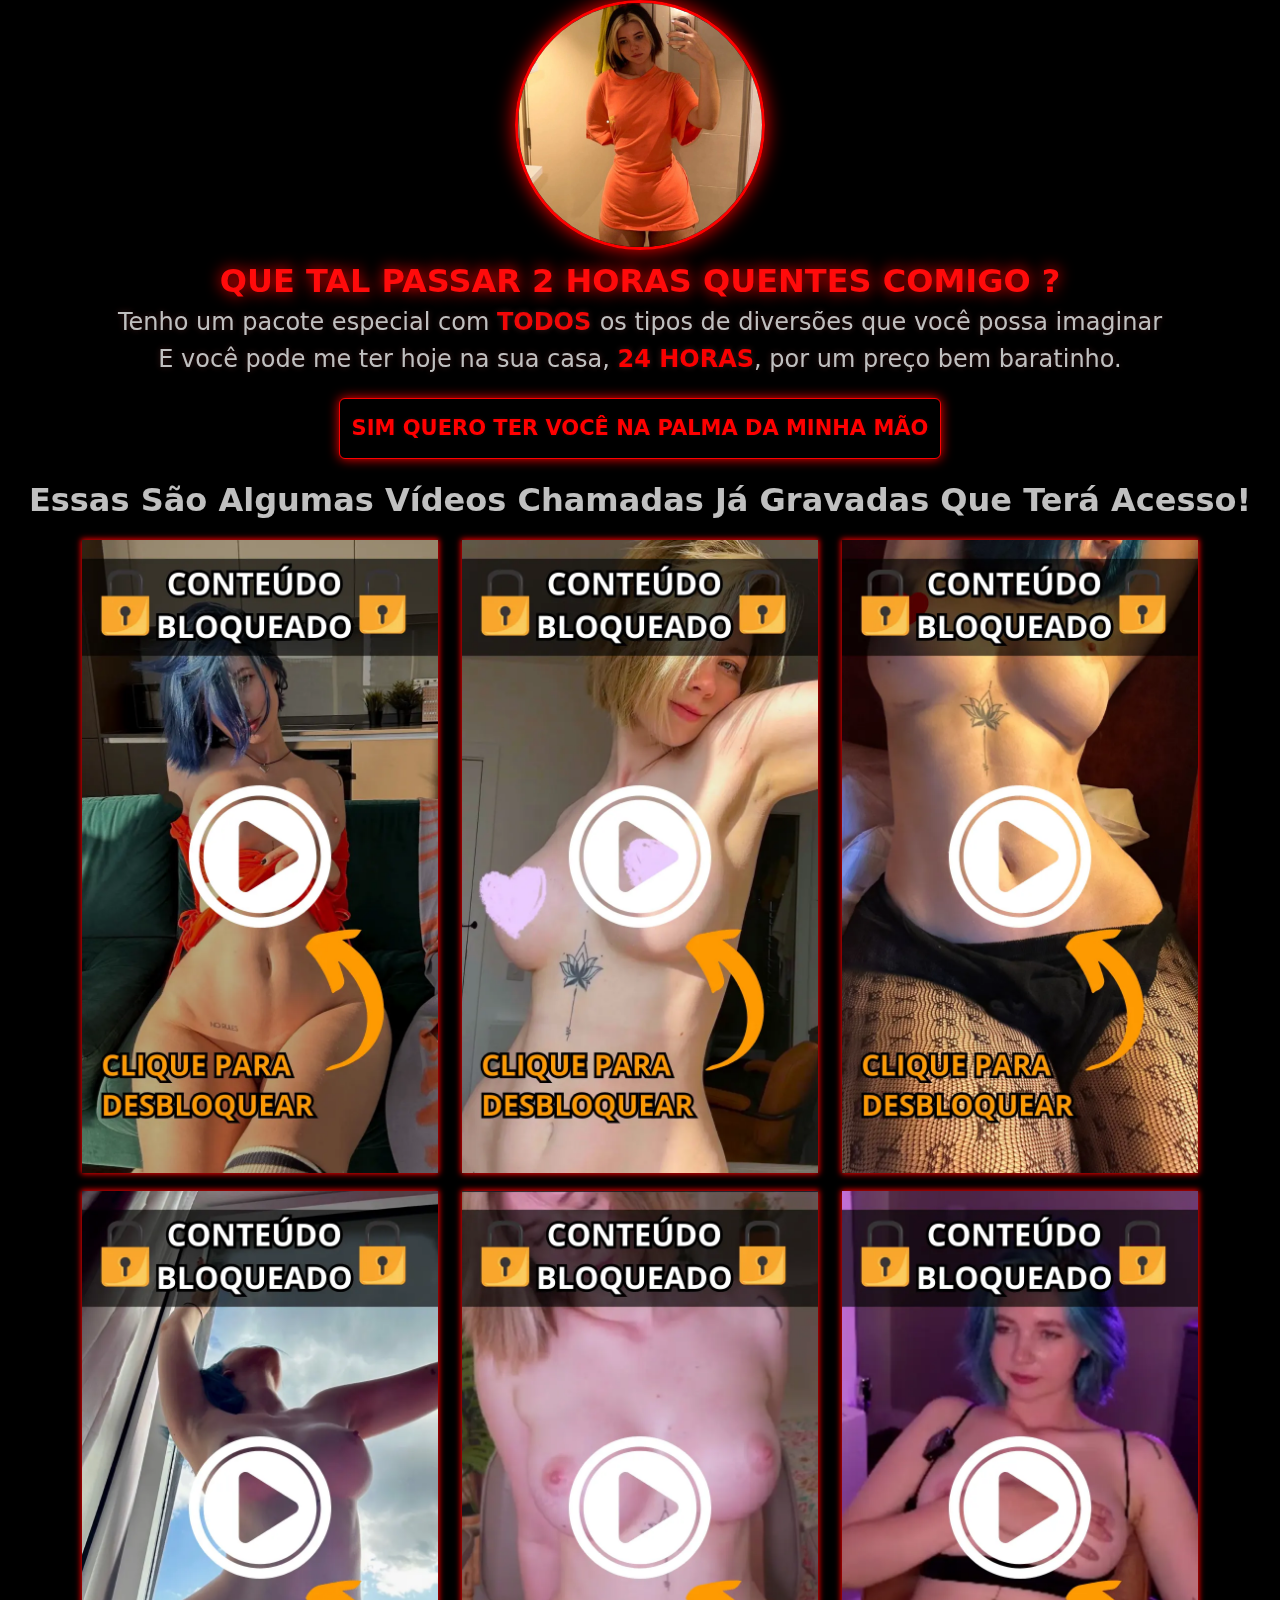
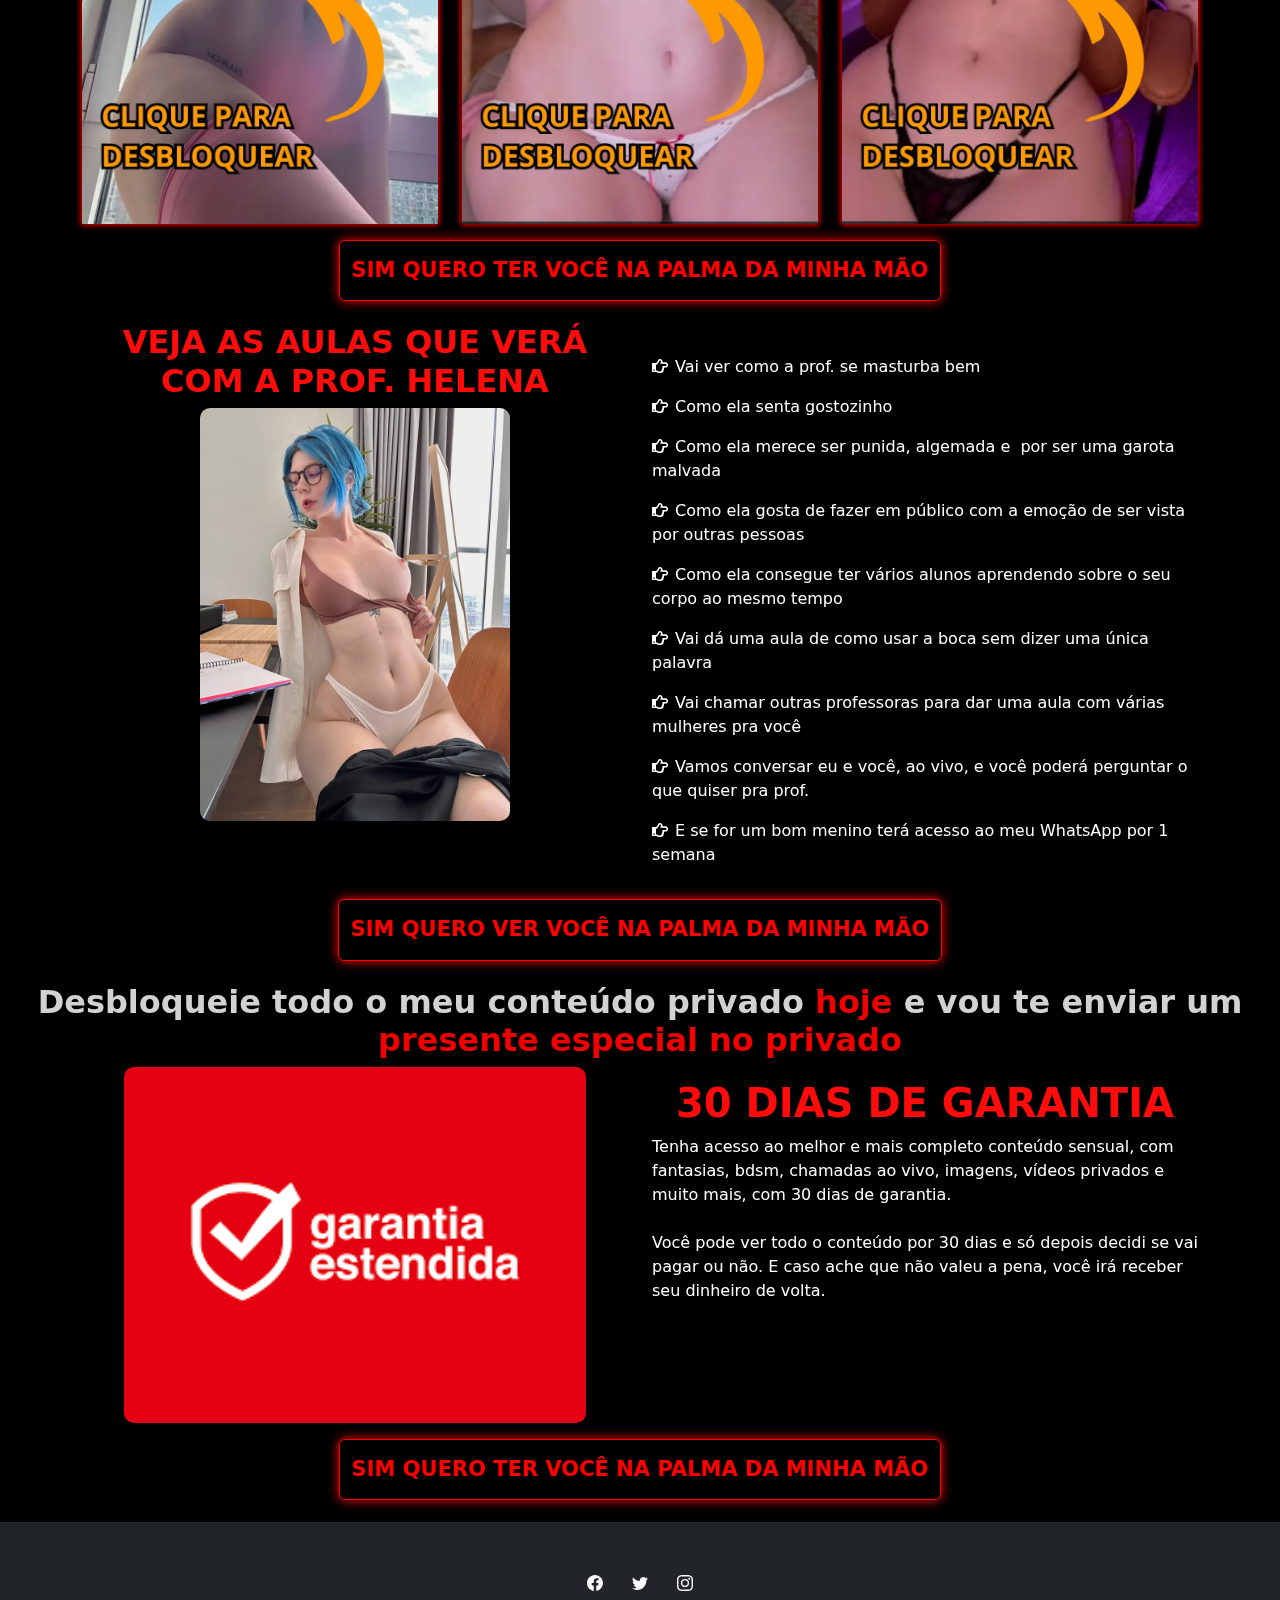
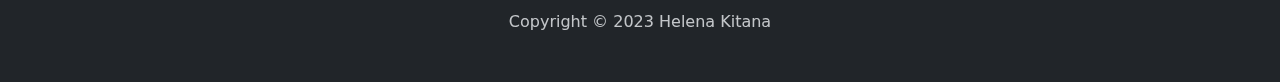
==== helena/landing.html @ e8b12b77 "Add files via upload" ====
<!DOCTYPE html>
<html data-bs-theme="light" lang="en">

<head>
    <meta charset="utf-8">
    <meta name="viewport" content="width=device-width, initial-scale=1.0, shrink-to-fit=no">
    <title>Helena Kitana</title>
    <link rel="stylesheet" href="assets/bootstrap/css/bootstrap.min.css">
    <link rel="stylesheet" href="assets/fonts/fontawesome-all.min.css">
    <link rel="stylesheet" href="assets/css/styles.min.css">
</head>

<body style="background: rgb(0,0,0);color: rgb(255,0,0);backdrop-filter: brightness(100%);filter: brightness(100%);">
    <div style="text-align: center;"><img class="img-fluid" src="assets/img/Design%20sem%20nome%20(4).webp" width="250" style="border-radius: 268px;border-style: solid;box-shadow: 0px 0px 20px;"></div>
    <div style="text-align: center;margin-top: 12px;">
        <h2 style="text-shadow: 0px 0px 15px rgb(255,0,0);margin-right: 9px;margin-left: 9px;color: rgb(255,11,11);font-weight: bold;">QUE TAL PASSAR 2 HORAS QUENTES COMIGO ?</h2>
        <h4 style="text-shadow: 0px 0px 6px rgb(61,25,25);margin-right: 9px;margin-left: 9px;color: #C0C0C0;">Tenho um pacote especial com <strong><span style="color: rgb(241, 7, 7);">TODOS</span> </strong>os tipos de diversões que você possa imaginar</h4>
        <h4 style="text-shadow: 0px 0px 6px rgb(61,25,25);margin-right: 9px;margin-left: 9px;color: #C0C0C0;">E você pode me ter hoje na sua casa, <strong><span style="color: rgb(249, 0, 0);">24 HORAS</span></strong>, por um preço bem baratinho.</h4><a class="btn btn-primary pulse animated infinite" role="button" style="background: rgb(0,0,0);color: rgb(255,0,0);font-weight: bold;margin-right: 6px;margin-left: 6px;padding-top: 14px;padding-bottom: 14px;font-size: 21px;border-style: solid;border-color: rgb(255,0,0);box-shadow: 0px 0px 12px;text-shadow: 0px 0px 4px rgb(33,6,6);margin-top: 16px;margin-bottom: 22px;" href="https://checkout.mycheckout.com.br/checkout/64fa0909037b05004836788b">SIM QUERO TER VOCÊ NA PALMA DA MINHA MÃO</a>
    </div>
    <div style="text-align: center;margin-top: 0px;margin-bottom: 10px;">
        <h2 style="margin-right: 9px;margin-left: 9px;color: #C0C0C0;font-weight: bold;">Essas São Algumas Vídeos Chamadas Já Gravadas Que Terá Acesso!</h2>
    </div>
    <div class="container" style="margin-top: 12px;">
        <div class="row">
            <div class="col-md-4" style="text-align: center;"><img class="img-fluid" src="assets/img/1.webp" style="box-shadow: 0px 0px 6px 1px;margin-top: 8px;"></div>
            <div class="col-md-4" style="text-align: center;"><img class="img-fluid" src="assets/img/2.webp" style="box-shadow: 0px 0px 6px 1px;margin-top: 8px;"></div>
            <div class="col-md-4" style="text-align: center;"><img class="img-fluid" src="assets/img/3.webp" style="box-shadow: 0px 0px 6px 1px;margin-top: 8px;"></div>
        </div>
    </div>
    <div class="container" style="margin-top: 10px;">
        <div class="row">
            <div class="col-md-4" style="text-align: center;"><img class="img-fluid" src="assets/img/4.webp" style="box-shadow: 0px 0px 6px 1px;margin-top: 8px;"></div>
            <div class="col-md-4" style="text-align: center;"><img class="img-fluid" src="assets/img/5.webp" style="box-shadow: 0px 0px 6px 1px;margin-top: 8px;"></div>
            <div class="col-md-4" style="text-align: center;"><img class="img-fluid" src="assets/img/6.webp" style="box-shadow: 0px 0px 6px 1px;margin-top: 8px;"></div>
        </div>
    </div>
    <div style="text-align: center;"><a class="btn btn-primary pulse animated infinite" role="button" style="background: rgb(0,0,0);color: rgb(255,0,0);font-weight: bold;margin-right: 6px;margin-left: 6px;padding-top: 14px;padding-bottom: 14px;font-size: 21px;border-style: solid;border-color: rgb(255,0,0);box-shadow: 0px 0px 12px;text-shadow: 0px 0px 4px rgb(33,6,6);margin-top: 16px;margin-bottom: 22px;" href="https://checkout.mycheckout.com.br/checkout/64fa0909037b05004836788b">SIM QUERO TER VOCÊ NA PALMA DA MINHA MÃO</a></div>
    <div class="container">
        <div class="row">
            <div class="col-md-6" style="text-align: center;">
                <h2 style="color: rgb(255,11,11);text-align: center;font-weight: bold;">VEJA AS AULAS QUE VERÁ COM A PROF. HELENA</h2><img class="img-fluid" src="assets/img/vixenp_-1682531489953591301-20230721_202221-img1.webp" width="310" height="413" style="border-radius: 10px;">
            </div>
            <div class="col-md-6">
                <p style="color: rgb(255,255,255);padding-top: 32px;"><i class="far fa-hand-point-right" style="margin-right: 7px;"></i>Vai ver como a prof. se masturba bem</p>
                <p style="color: rgb(255,255,255);"><i class="far fa-hand-point-right" style="margin-right: 7px;"></i>Como ela senta gostozinho</p>
                <p style="color: rgb(255,255,255);"><i class="far fa-hand-point-right" style="margin-right: 7px;"></i>Como ela merece ser punida, algemada e&nbsp; por ser uma garota malvada</p>
                <p style="color: rgb(255,255,255);"><i class="far fa-hand-point-right" style="margin-right: 7px;"></i>Como ela gosta de fazer em público com a emoção de ser vista por outras pessoas</p>
                <p style="color: rgb(255,255,255);"><i class="far fa-hand-point-right" style="margin-right: 7px;"></i>Como ela consegue ter vários alunos aprendendo sobre o seu corpo ao mesmo tempo</p>
                <p style="color: rgb(255,255,255);"><i class="far fa-hand-point-right" style="margin-right: 7px;"></i>Vai dá uma aula de como usar a boca sem dizer uma única palavra</p>
                <p style="color: rgb(255,255,255);"><i class="far fa-hand-point-right" style="margin-right: 7px;"></i>Vai chamar outras professoras para dar uma aula com várias mulheres pra você</p>
                <p style="color: rgb(255,255,255);"><i class="far fa-hand-point-right" style="margin-right: 7px;"></i>Vamos conversar eu e você, ao vivo, e você poderá perguntar o que quiser pra prof.</p>
                <p style="color: rgb(255,255,255);"><i class="far fa-hand-point-right" style="margin-right: 7px;"></i>E se for um bom menino terá acesso ao meu WhatsApp por 1 semana</p>
            </div>
        </div>
    </div>
    <div style="text-align: center;"><a class="btn btn-primary pulse animated infinite" role="button" style="background: rgb(0,0,0);color: rgb(255,0,0);font-weight: bold;margin-right: 6px;margin-left: 6px;padding-top: 14px;padding-bottom: 14px;font-size: 21px;border-style: solid;border-color: rgb(255,0,0);box-shadow: 0px 0px 12px;text-shadow: 0px 0px 4px rgb(33,6,6);margin-top: 16px;margin-bottom: 22px;" href="https://checkout.mycheckout.com.br/checkout/64fa0909037b05004836788b">SIM QUERO VER VOCÊ NA PALMA DA MINHA MÃO</a>
        <h2 style="color: rgb(210,210,210);text-align: center;font-weight: bold;margin-right: 5px;margin-left: 5px;">Desbloqueie todo o meu conteúdo privado <span style="color: rgb(241, 0, 0);">hoje</span> e vou te enviar um <span style="color: rgb(242, 0, 0);">presente especial no privado</span></h2>
    </div>
    <div class="container">
        <div class="row">
            <div class="col-md-6" style="text-align: center;"><img class="img-fluid" src="assets/img/images.png" width="462" height="356" style="border-radius: 10px;"></div>
            <div class="col-md-6">
                <h1 style="color: rgb(255,11,11);text-align: center;font-weight: bold;margin-top: 12px;">30 DIAS DE GARANTIA</h1>
                <p style="color: rgb(255,255,255);">Tenha acesso ao melhor e mais completo conteúdo sensual, com fantasias, bdsm, chamadas ao vivo, imagens, vídeos privados e muito mais, com 30 dias de garantia.<br><br>Você pode ver todo o conteúdo por 30 dias e só depois decidi se vai pagar ou não. E caso ache que não valeu a pena, você irá receber seu dinheiro de volta.</p>
            </div>
        </div>
    </div>
    <div style="text-align: center;"><a class="btn btn-primary pulse animated infinite" role="button" style="background: rgb(0,0,0);color: rgb(255,0,0);font-weight: bold;margin-right: 6px;margin-left: 6px;padding-top: 14px;padding-bottom: 14px;font-size: 21px;border-style: solid;border-color: rgb(255,0,0);box-shadow: 0px 0px 12px;text-shadow: 0px 0px 4px rgb(33,6,6);margin-top: 16px;margin-bottom: 22px;" href="https://checkout.mycheckout.com.br/checkout/64fa0909037b05004836788b">SIM QUERO TER VOCÊ NA PALMA DA MINHA MÃO</a></div>
    <footer class="text-center bg-dark">
        <div class="container text-white py-4 py-lg-5">
            <ul class="list-inline">
                <li class="list-inline-item me-4"><svg xmlns="http://www.w3.org/2000/svg" width="1em" height="1em" fill="currentColor" viewBox="0 0 16 16" class="bi bi-facebook text-light">
                        <path d="M16 8.049c0-4.446-3.582-8.05-8-8.05C3.58 0-.002 3.603-.002 8.05c0 4.017 2.926 7.347 6.75 7.951v-5.625h-2.03V8.05H6.75V6.275c0-2.017 1.195-3.131 3.022-3.131.876 0 1.791.157 1.791.157v1.98h-1.009c-.993 0-1.303.621-1.303 1.258v1.51h2.218l-.354 2.326H9.25V16c3.824-.604 6.75-3.934 6.75-7.951z"></path>
                    </svg></li>
                <li class="list-inline-item me-4"><svg xmlns="http://www.w3.org/2000/svg" width="1em" height="1em" fill="currentColor" viewBox="0 0 16 16" class="bi bi-twitter text-light">
                        <path d="M5.026 15c6.038 0 9.341-5.003 9.341-9.334 0-.14 0-.282-.006-.422A6.685 6.685 0 0 0 16 3.542a6.658 6.658 0 0 1-1.889.518 3.301 3.301 0 0 0 1.447-1.817 6.533 6.533 0 0 1-2.087.793A3.286 3.286 0 0 0 7.875 6.03a9.325 9.325 0 0 1-6.767-3.429 3.289 3.289 0 0 0 1.018 4.382A3.323 3.323 0 0 1 .64 6.575v.045a3.288 3.288 0 0 0 2.632 3.218 3.203 3.203 0 0 1-.865.115 3.23 3.23 0 0 1-.614-.057 3.283 3.283 0 0 0 3.067 2.277A6.588 6.588 0 0 1 .78 13.58a6.32 6.32 0 0 1-.78-.045A9.344 9.344 0 0 0 5.026 15z"></path>
                    </svg></li>
                <li class="list-inline-item"><svg xmlns="http://www.w3.org/2000/svg" width="1em" height="1em" fill="currentColor" viewBox="0 0 16 16" class="bi bi-instagram text-light">
                        <path d="M8 0C5.829 0 5.556.01 4.703.048 3.85.088 3.269.222 2.76.42a3.917 3.917 0 0 0-1.417.923A3.927 3.927 0 0 0 .42 2.76C.222 3.268.087 3.85.048 4.7.01 5.555 0 5.827 0 8.001c0 2.172.01 2.444.048 3.297.04.852.174 1.433.372 1.942.205.526.478.972.923 1.417.444.445.89.719 1.416.923.51.198 1.09.333 1.942.372C5.555 15.99 5.827 16 8 16s2.444-.01 3.298-.048c.851-.04 1.434-.174 1.943-.372a3.916 3.916 0 0 0 1.416-.923c.445-.445.718-.891.923-1.417.197-.509.332-1.09.372-1.942C15.99 10.445 16 10.173 16 8s-.01-2.445-.048-3.299c-.04-.851-.175-1.433-.372-1.941a3.926 3.926 0 0 0-.923-1.417A3.911 3.911 0 0 0 13.24.42c-.51-.198-1.092-.333-1.943-.372C10.443.01 10.172 0 7.998 0h.003zm-.717 1.442h.718c2.136 0 2.389.007 3.232.046.78.035 1.204.166 1.486.275.373.145.64.319.92.599.28.28.453.546.598.92.11.281.24.705.275 1.485.039.843.047 1.096.047 3.231s-.008 2.389-.047 3.232c-.035.78-.166 1.203-.275 1.485a2.47 2.47 0 0 1-.599.919c-.28.28-.546.453-.92.598-.28.11-.704.24-1.485.276-.843.038-1.096.047-3.232.047s-2.39-.009-3.233-.047c-.78-.036-1.203-.166-1.485-.276a2.478 2.478 0 0 1-.92-.598 2.48 2.48 0 0 1-.6-.92c-.109-.281-.24-.705-.275-1.485-.038-.843-.046-1.096-.046-3.233 0-2.136.008-2.388.046-3.231.036-.78.166-1.204.276-1.486.145-.373.319-.64.599-.92.28-.28.546-.453.92-.598.282-.11.705-.24 1.485-.276.738-.034 1.024-.044 2.515-.045v.002zm4.988 1.328a.96.96 0 1 0 0 1.92.96.96 0 0 0 0-1.92zm-4.27 1.122a4.109 4.109 0 1 0 0 8.217 4.109 4.109 0 0 0 0-8.217zm0 1.441a2.667 2.667 0 1 1 0 5.334 2.667 2.667 0 0 1 0-5.334z"></path>
                    </svg></li>
            </ul>
            <p class="text-muted mb-0"><span style="color: rgba(249, 252, 255, 0.75);">Copyright © 2023 Helena Kitana</span></p>
        </div>
    </footer>
    <script src="assets/bootstrap/js/bootstrap.min.js"></script>
    <script src="assets/js/script.min.js"></script>
</body>

</html>
---- helena/assets/css/styles.min.css ----
.animated{-webkit-animation-duration:1s;animation-duration:1s;-webkit-animation-fill-mode:both;animation-fill-mode:both}.animated.infinite{-webkit-animation-iteration-count:infinite;animation-iteration-count:infinite}.animated.hinge{-webkit-animation-duration:2s;animation-duration:2s}.animated.bounceIn,.animated.bounceOut,.animated.flipOutX,.animated.flipOutY{-webkit-animation-duration:.75s;animation-duration:.75s}@keyframes bounce{0%,20%,53%,80%,to{-webkit-animation-timing-function:cubic-bezier(.215,.61,.355,1);animation-timing-function:cubic-bezier(.215,.61,.355,1);-webkit-transform:translateZ(0);transform:translateZ(0)}40%,43%{-webkit-transform:translate3d(0,-30px,0);transform:translate3d(0,-30px,0)}40%,43%,70%{-webkit-animation-timing-function:cubic-bezier(.755,.05,.855,.06);animation-timing-function:cubic-bezier(.755,.05,.855,.06)}70%{-webkit-transform:translate3d(0,-15px,0);transform:translate3d(0,-15px,0)}90%{-webkit-transform:translate3d(0,-4px,0);transform:translate3d(0,-4px,0)}}.bounce{-webkit-animation-name:bounce;animation-name:bounce;-webkit-transform-origin:center bottom;transform-origin:center bottom}@keyframes flash{0%,50%,to{opacity:1}25%,75%{opacity:0}}.flash{-webkit-animation-name:flash;animation-name:flash}@keyframes pulse{0%,to{-webkit-transform:scaleX(1);transform:scaleX(1)}50%{-webkit-transform:scale3d(1.05,1.05,1.05);transform:scale3d(1.05,1.05,1.05)}}.pulse{-webkit-animation-name:pulse;animation-name:pulse}@keyframes rubberBand{0%,to{-webkit-transform:scaleX(1);transform:scaleX(1)}30%{-webkit-transform:scale3d(1.25,.75,1);transform:scale3d(1.25,.75,1)}40%{-webkit-transform:scale3d(.75,1.25,1);transform:scale3d(.75,1.25,1)}50%{-webkit-transform:scale3d(1.15,.85,1);transform:scale3d(1.15,.85,1)}65%{-webkit-transform:scale3d(.95,1.05,1);transform:scale3d(.95,1.05,1)}75%{-webkit-transform:scale3d(1.05,.95,1);transform:scale3d(1.05,.95,1)}}.rubberBand{-webkit-animation-name:rubberBand;animation-name:rubberBand}@keyframes shake{0%,to{-webkit-transform:translateZ(0);transform:translateZ(0)}10%,30%,50%,70%,90%{-webkit-transform:translate3d(-10px,0,0);transform:translate3d(-10px,0,0)}20%,40%,60%,80%{-webkit-transform:translate3d(10px,0,0);transform:translate3d(10px,0,0)}}.shake{-webkit-animation-name:shake;animation-name:shake}@keyframes headShake{0%,50%{-webkit-transform:translateX(0);transform:translateX(0)}6.5%{-webkit-transform:translateX(-6px) rotateY(-9deg);transform:translateX(-6px) rotateY(-9deg)}18.5%{-webkit-transform:translateX(5px) rotateY(7deg);transform:translateX(5px) rotateY(7deg)}31.5%{-webkit-transform:translateX(-3px) rotateY(-5deg);transform:translateX(-3px) rotateY(-5deg)}43.5%{-webkit-transform:translateX(2px) rotateY(3deg);transform:translateX(2px) rotateY(3deg)}}.headShake{-webkit-animation-timing-function:ease-in-out;animation-timing-function:ease-in-out;-webkit-animation-name:headShake;animation-name:headShake}@keyframes swing{20%{-webkit-transform:rotate(15deg);transform:rotate(15deg)}40%{-webkit-transform:rotate(-10deg);transform:rotate(-10deg)}60%{-webkit-transform:rotate(5deg);transform:rotate(5deg)}80%{-webkit-transform:rotate(-5deg);transform:rotate(-5deg)}to{-webkit-transform:rotate(0);transform:rotate(0)}}.swing{-webkit-transform-origin:top center;transform-origin:top center;-webkit-animation-name:swing;animation-name:swing}@keyframes tada{0%,to{-webkit-transform:scaleX(1);transform:scaleX(1)}10%,20%{-webkit-transform:scale3d(.9,.9,.9) rotate(-3deg);transform:scale3d(.9,.9,.9) rotate(-3deg)}30%,50%,70%,90%{-webkit-transform:scale3d(1.1,1.1,1.1) rotate(3deg);transform:scale3d(1.1,1.1,1.1) rotate(3deg)}40%,60%,80%{-webkit-transform:scale3d(1.1,1.1,1.1) rotate(-3deg);transform:scale3d(1.1,1.1,1.1) rotate(-3deg)}}.tada{-webkit-animation-name:tada;animation-name:tada}@keyframes wobble{0%,to{-webkit-transform:none;transform:none}15%{-webkit-transform:translate3d(-25%,0,0) rotate(-5deg);transform:translate3d(-25%,0,0) rotate(-5deg)}30%{-webkit-transform:translate3d(20%,0,0) rotate(3deg);transform:translate3d(20%,0,0) rotate(3deg)}45%{-webkit-transform:translate3d(-15%,0,0) rotate(-3deg);transform:translate3d(-15%,0,0) rotate(-3deg)}60%{-webkit-transform:translate3d(10%,0,0) rotate(2deg);transform:translate3d(10%,0,0) rotate(2deg)}75%{-webkit-transform:translate3d(-5%,0,0) rotate(-1deg);transform:translate3d(-5%,0,0) rotate(-1deg)}}.wobble{-webkit-animation-name:wobble;animation-name:wobble}@keyframes jello{0%,11.1%,to{-webkit-transform:none;transform:none}22.2%{-webkit-transform:skewX(-12.5deg) skewY(-12.5deg);transform:skewX(-12.5deg) skewY(-12.5deg)}33.3%{-webkit-transform:skewX(6.25deg) skewY(6.25deg);transform:skewX(6.25deg) skewY(6.25deg)}44.4%{-webkit-transform:skewX(-3.125deg) skewY(-3.125deg);transform:skewX(-3.125deg) skewY(-3.125deg)}55.5%{-webkit-transform:skewX(1.5625deg) skewY(1.5625deg);transform:skewX(1.5625deg) skewY(1.5625deg)}66.6%{-webkit-transform:skewX(-.78125deg) skewY(-.78125deg);transform:skewX(-.78125deg) skewY(-.78125deg)}77.7%{-webkit-transform:skewX(.390625deg) skewY(.390625deg);transform:skewX(.390625deg) skewY(.390625deg)}88.8%{-webkit-transform:skewX(-.1953125deg) skewY(-.1953125deg);transform:skewX(-.1953125deg) skewY(-.1953125deg)}}.jello{-webkit-animation-name:jello;animation-name:jello;-webkit-transform-origin:center;transform-origin:center}@keyframes bounceIn{0%,20%,40%,60%,80%,to{-webkit-animation-timing-function:cubic-bezier(.215,.61,.355,1);animation-timing-function:cubic-bezier(.215,.61,.355,1)}0%{opacity:0;-webkit-transform:scale3d(.3,.3,.3);transform:scale3d(.3,.3,.3)}20%{-webkit-transform:scale3d(1.1,1.1,1.1);transform:scale3d(1.1,1.1,1.1)}40%{-webkit-transform:scale3d(.9,.9,.9);transform:scale3d(.9,.9,.9)}60%{opacity:1;-webkit-transform:scale3d(1.03,1.03,1.03);transform:scale3d(1.03,1.03,1.03)}80%{-webkit-transform:scale3d(.97,.97,.97);transform:scale3d(.97,.97,.97)}to{opacity:1;-webkit-transform:scaleX(1);transform:scaleX(1)}}.bounceIn{-webkit-animation-name:bounceIn;animation-name:bounceIn}@keyframes bounceInDown{0%,60%,75%,90%,to{-webkit-animation-timing-function:cubic-bezier(.215,.61,.355,1);animation-timing-function:cubic-bezier(.215,.61,.355,1)}0%{opacity:0;-webkit-transform:translate3d(0,-3000px,0);transform:translate3d(0,-3000px,0)}60%{opacity:1;-webkit-transform:translate3d(0,25px,0);transform:translate3d(0,25px,0)}75%{-webkit-transform:translate3d(0,-10px,0);transform:translate3d(0,-10px,0)}90%{-webkit-transform:translate3d(0,5px,0);transform:translate3d(0,5px,0)}to{-webkit-transform:none;transform:none}}.bounceInDown{-webkit-animation-name:bounceInDown;animation-name:bounceInDown}@keyframes bounceInLeft{0%,60%,75%,90%,to{-webkit-animation-timing-function:cubic-bezier(.215,.61,.355,1);animation-timing-function:cubic-bezier(.215,.61,.355,1)}0%{opacity:0;-webkit-transform:translate3d(-3000px,0,0);transform:translate3d(-3000px,0,0)}60%{opacity:1;-webkit-transform:translate3d(25px,0,0);transform:translate3d(25px,0,0)}75%{-webkit-transform:translate3d(-10px,0,0);transform:translate3d(-10px,0,0)}90%{-webkit-transform:translate3d(5px,0,0);transform:translate3d(5px,0,0)}to{-webkit-transform:none;transform:none}}.bounceInLeft{-webkit-animation-name:bounceInLeft;animation-name:bounceInLeft}@keyframes bounceInRight{0%,60%,75%,90%,to{-webkit-animation-timing-function:cubic-bezier(.215,.61,.355,1);animation-timing-function:cubic-bezier(.215,.61,.355,1)}0%{opacity:0;-webkit-transform:translate3d(3000px,0,0);transform:translate3d(3000px,0,0)}60%{opacity:1;-webkit-transform:translate3d(-25px,0,0);transform:translate3d(-25px,0,0)}75%{-webkit-transform:translate3d(10px,0,0);transform:translate3d(10px,0,0)}90%{-webkit-transform:translate3d(-5px,0,0);transform:translate3d(-5px,0,0)}to{-webkit-transform:none;transform:none}}.bounceInRight{-webkit-animation-name:bounceInRight;animation-name:bounceInRight}@keyframes bounceInUp{0%,60%,75%,90%,to{-webkit-animation-timing-function:cubic-bezier(.215,.61,.355,1);animation-timing-function:cubic-bezier(.215,.61,.355,1)}0%{opacity:0;-webkit-transform:translate3d(0,3000px,0);transform:translate3d(0,3000px,0)}60%{opacity:1;-webkit-transform:translate3d(0,-20px,0);transform:translate3d(0,-20px,0)}75%{-webkit-transform:translate3d(0,10px,0);transform:translate3d(0,10px,0)}90%{-webkit-transform:translate3d(0,-5px,0);transform:translate3d(0,-5px,0)}to{-webkit-transform:translateZ(0);transform:translateZ(0)}}.bounceInUp{-webkit-animation-name:bounceInUp;animation-name:bounceInUp}@keyframes bounceOut{20%{-webkit-transform:scale3d(.9,.9,.9);transform:scale3d(.9,.9,.9)}50%,55%{opacity:1;-webkit-transform:scale3d(1.1,1.1,1.1);transform:scale3d(1.1,1.1,1.1)}to{opacity:0;-webkit-transform:scale3d(.3,.3,.3);transform:scale3d(.3,.3,.3)}}.bounceOut{-webkit-animation-name:bounceOut;animation-name:bounceOut}@keyframes bounceOutDown{20%{-webkit-transform:translate3d(0,10px,0);transform:translate3d(0,10px,0)}40%,45%{opacity:1;-webkit-transform:translate3d(0,-20px,0);transform:translate3d(0,-20px,0)}to{opacity:0;-webkit-transform:translate3d(0,2000px,0);transform:translate3d(0,2000px,0)}}.bounceOutDown{-webkit-animation-name:bounceOutDown;animation-name:bounceOutDown}@keyframes bounceOutLeft{20%{opacity:1;-webkit-transform:translate3d(20px,0,0);transform:translate3d(20px,0,0)}to{opacity:0;-webkit-transform:translate3d(-2000px,0,0);transform:translate3d(-2000px,0,0)}}.bounceOutLeft{-webkit-animation-name:bounceOutLeft;animation-name:bounceOutLeft}@keyframes bounceOutRight{20%{opacity:1;-webkit-transform:translate3d(-20px,0,0);transform:translate3d(-20px,0,0)}to{opacity:0;-webkit-transform:translate3d(2000px,0,0);transform:translate3d(2000px,0,0)}}.bounceOutRight{-webkit-animation-name:bounceOutRight;animation-name:bounceOutRight}@keyframes bounceOutUp{20%{-webkit-transform:translate3d(0,-10px,0);transform:translate3d(0,-10px,0)}40%,45%{opacity:1;-webkit-transform:translate3d(0,20px,0);transform:translate3d(0,20px,0)}to{opacity:0;-webkit-transform:translate3d(0,-2000px,0);transform:translate3d(0,-2000px,0)}}.bounceOutUp{-webkit-animation-name:bounceOutUp;animation-name:bounceOutUp}@keyframes fadeIn{0%{opacity:0}to{opacity:1}}.fadeIn{-webkit-animation-name:fadeIn;animation-name:fadeIn}@keyframes fadeInDown{0%{opacity:0;-webkit-transform:translate3d(0,-100%,0);transform:translate3d(0,-100%,0)}to{opacity:1;-webkit-transform:none;transform:none}}.fadeInDown{-webkit-animation-name:fadeInDown;animation-name:fadeInDown}@keyframes fadeInDownBig{0%{opacity:0;-webkit-transform:translate3d(0,-2000px,0);transform:translate3d(0,-2000px,0)}to{opacity:1;-webkit-transform:none;transform:none}}.fadeInDownBig{-webkit-animation-name:fadeInDownBig;animation-name:fadeInDownBig}@keyframes fadeInLeft{0%{opacity:0;-webkit-transform:translate3d(-100%,0,0);transform:translate3d(-100%,0,0)}to{opacity:1;-webkit-transform:none;transform:none}}.fadeInLeft{-webkit-animation-name:fadeInLeft;animation-name:fadeInLeft}@keyframes fadeInLeftBig{0%{opacity:0;-webkit-transform:translate3d(-2000px,0,0);transform:translate3d(-2000px,0,0)}to{opacity:1;-webkit-transform:none;transform:none}}.fadeInLeftBig{-webkit-animation-name:fadeInLeftBig;animation-name:fadeInLeftBig}@keyframes fadeInRight{0%{opacity:0;-webkit-transform:translate3d(100%,0,0);transform:translate3d(100%,0,0)}to{opacity:1;-webkit-transform:none;transform:none}}.fadeInRight{-webkit-animation-name:fadeInRight;animation-name:fadeInRight}@keyframes fadeInRightBig{0%{opacity:0;-webkit-transform:translate3d(2000px,0,0);transform:translate3d(2000px,0,0)}to{opacity:1;-webkit-transform:none;transform:none}}.fadeInRightBig{-webkit-animation-name:fadeInRightBig;animation-name:fadeInRightBig}@keyframes fadeInUp{0%{opacity:0;-webkit-transform:translate3d(0,100%,0);transform:translate3d(0,100%,0)}to{opacity:1;-webkit-transform:none;transform:none}}.fadeInUp{-webkit-animation-name:fadeInUp;animation-name:fadeInUp}@keyframes fadeInUpBig{0%{opacity:0;-webkit-transform:translate3d(0,2000px,0);transform:translate3d(0,2000px,0)}to{opacity:1;-webkit-transform:none;transform:none}}.fadeInUpBig{-webkit-animation-name:fadeInUpBig;animation-name:fadeInUpBig}@keyframes fadeOut{0%{opacity:1}to{opacity:0}}.fadeOut{-webkit-animation-name:fadeOut;animation-name:fadeOut}@keyframes fadeOutDown{0%{opacity:1}to{opacity:0;-webkit-transform:translate3d(0,100%,0);transform:translate3d(0,100%,0)}}.fadeOutDown{-webkit-animation-name:fadeOutDown;animation-name:fadeOutDown}@keyframes fadeOutDownBig{0%{opacity:1}to{opacity:0;-webkit-transform:translate3d(0,2000px,0);transform:translate3d(0,2000px,0)}}.fadeOutDownBig{-webkit-animation-name:fadeOutDownBig;animation-name:fadeOutDownBig}@keyframes fadeOutLeft{0%{opacity:1}to{opacity:0;-webkit-transform:translate3d(-100%,0,0);transform:translate3d(-100%,0,0)}}.fadeOutLeft{-webkit-animation-name:fadeOutLeft;animation-name:fadeOutLeft}@keyframes fadeOutLeftBig{0%{opacity:1}to{opacity:0;-webkit-transform:translate3d(-2000px,0,0);transform:translate3d(-2000px,0,0)}}.fadeOutLeftBig{-webkit-animation-name:fadeOutLeftBig;animation-name:fadeOutLeftBig}@keyframes fadeOutRight{0%{opacity:1}to{opacity:0;-webkit-transform:translate3d(100%,0,0);transform:translate3d(100%,0,0)}}.fadeOutRight{-webkit-animation-name:fadeOutRight;animation-name:fadeOutRight}@keyframes fadeOutRightBig{0%{opacity:1}to{opacity:0;-webkit-transform:translate3d(2000px,0,0);transform:translate3d(2000px,0,0)}}.fadeOutRightBig{-webkit-animation-name:fadeOutRightBig;animation-name:fadeOutRightBig}@keyframes fadeOutUp{0%{opacity:1}to{opacity:0;-webkit-transform:translate3d(0,-100%,0);transform:translate3d(0,-100%,0)}}.fadeOutUp{-webkit-animation-name:fadeOutUp;animation-name:fadeOutUp}@keyframes fadeOutUpBig{0%{opacity:1}to{opacity:0;-webkit-transform:translate3d(0,-2000px,0);transform:translate3d(0,-2000px,0)}}.fadeOutUpBig{-webkit-animation-name:fadeOutUpBig;animation-name:fadeOutUpBig}@keyframes flip{0%{-webkit-transform:perspective(400px) rotateY(-1turn);transform:perspective(400px) rotateY(-1turn)}0%,40%{-webkit-animation-timing-function:ease-out;animation-timing-function:ease-out}40%{-webkit-transform:perspective(400px) translateZ(150px) rotateY(-190deg);transform:perspective(400px) translateZ(150px) rotateY(-190deg)}50%{-webkit-transform:perspective(400px) translateZ(150px) rotateY(-170deg);transform:perspective(400px) translateZ(150px) rotateY(-170deg)}50%,80%{-webkit-animation-timing-function:ease-in;animation-timing-function:ease-in}80%{-webkit-transform:perspective(400px) scale3d(.95,.95,.95);transform:perspective(400px) scale3d(.95,.95,.95)}to{-webkit-transform:perspective(400px);transform:perspective(400px);-webkit-animation-timing-function:ease-in;animation-timing-function:ease-in}}.animated.flip{-webkit-backface-visibility:visible;backface-visibility:visible;-webkit-animation-name:flip;animation-name:flip}@keyframes flipInX{0%{-webkit-transform:perspective(400px) rotateX(90deg);transform:perspective(400px) rotateX(90deg);opacity:0}0%,40%{-webkit-animation-timing-function:ease-in;animation-timing-function:ease-in}40%{-webkit-transform:perspective(400px) rotateX(-20deg);transform:perspective(400px) rotateX(-20deg)}60%{-webkit-transform:perspective(400px) rotateX(10deg);transform:perspective(400px) rotateX(10deg);opacity:1}80%{-webkit-transform:perspective(400px) rotateX(-5deg);transform:perspective(400px) rotateX(-5deg)}to{-webkit-transform:perspective(400px);transform:perspective(400px)}}.flipInX{-webkit-backface-visibility:visible!important;backface-visibility:visible!important;-webkit-animation-name:flipInX;animation-name:flipInX}@keyframes flipInY{0%{-webkit-transform:perspective(400px) rotateY(90deg);transform:perspective(400px) rotateY(90deg);opacity:0}0%,40%{-webkit-animation-timing-function:ease-in;animation-timing-function:ease-in}40%{-webkit-transform:perspective(400px) rotateY(-20deg);transform:perspective(400px) rotateY(-20deg)}60%{-webkit-transform:perspective(400px) rotateY(10deg);transform:perspective(400px) rotateY(10deg);opacity:1}80%{-webkit-transform:perspective(400px) rotateY(-5deg);transform:perspective(400px) rotateY(-5deg)}to{-webkit-transform:perspective(400px);transform:perspective(400px)}}.flipInY{-webkit-backface-visibility:visible!important;backface-visibility:visible!important;-webkit-animation-name:flipInY;animation-name:flipInY}@keyframes flipOutX{0%{-webkit-transform:perspective(400px);transform:perspective(400px)}30%{-webkit-transform:perspective(400px) rotateX(-20deg);transform:perspective(400px) rotateX(-20deg);opacity:1}to{-webkit-transform:perspective(400px) rotateX(90deg);transform:perspective(400px) rotateX(90deg);opacity:0}}.flipOutX{-webkit-animation-name:flipOutX;animation-name:flipOutX;-webkit-backface-visibility:visible!important;backface-visibility:visible!important}@keyframes flipOutY{0%{-webkit-transform:perspective(400px);transform:perspective(400px)}30%{-webkit-transform:perspective(400px) rotateY(-15deg);transform:perspective(400px) rotateY(-15deg);opacity:1}to{-webkit-transform:perspective(400px) rotateY(90deg);transform:perspective(400px) rotateY(90deg);opacity:0}}.flipOutY{-webkit-backface-visibility:visible!important;backface-visibility:visible!important;-webkit-animation-name:flipOutY;animation-name:flipOutY}@keyframes lightSpeedIn{0%{-webkit-transform:translate3d(100%,0,0) skewX(-30deg);transform:translate3d(100%,0,0) skewX(-30deg);opacity:0}60%{-webkit-transform:skewX(20deg);transform:skewX(20deg)}60%,80%{opacity:1}80%{-webkit-transform:skewX(-5deg);transform:skewX(-5deg)}to{-webkit-transform:none;transform:none;opacity:1}}.lightSpeedIn{-webkit-animation-name:lightSpeedIn;animation-name:lightSpeedIn;-webkit-animation-timing-function:ease-out;animation-timing-function:ease-out}@keyframes lightSpeedOut{0%{opacity:1}to{-webkit-transform:translate3d(100%,0,0) skewX(30deg);transform:translate3d(100%,0,0) skewX(30deg);opacity:0}}.lightSpeedOut{-webkit-animation-name:lightSpeedOut;animation-name:lightSpeedOut;-webkit-animation-timing-function:ease-in;animation-timing-function:ease-in}@keyframes rotateIn{0%{transform-origin:center;-webkit-transform:rotate(-200deg);transform:rotate(-200deg);opacity:0}0%,to{-webkit-transform-origin:center}to{transform-origin:center;-webkit-transform:none;transform:none;opacity:1}}.rotateIn{-webkit-animation-name:rotateIn;animation-name:rotateIn}@keyframes rotateInDownLeft{0%{transform-origin:left bottom;-webkit-transform:rotate(-45deg);transform:rotate(-45deg);opacity:0}0%,to{-webkit-transform-origin:left bottom}to{transform-origin:left bottom;-webkit-transform:none;transform:none;opacity:1}}.rotateInDownLeft{-webkit-animation-name:rotateInDownLeft;animation-name:rotateInDownLeft}@keyframes rotateInDownRight{0%{transform-origin:right bottom;-webkit-transform:rotate(45deg);transform:rotate(45deg);opacity:0}0%,to{-webkit-transform-origin:right bottom}to{transform-origin:right bottom;-webkit-transform:none;transform:none;opacity:1}}.rotateInDownRight{-webkit-animation-name:rotateInDownRight;animation-name:rotateInDownRight}@keyframes rotateInUpLeft{0%{transform-origin:left bottom;-webkit-transform:rotate(45deg);transform:rotate(45deg);opacity:0}0%,to{-webkit-transform-origin:left bottom}to{transform-origin:left bottom;-webkit-transform:none;transform:none;opacity:1}}.rotateInUpLeft{-webkit-animation-name:rotateInUpLeft;animation-name:rotateInUpLeft}@keyframes rotateInUpRight{0%{transform-origin:right bottom;-webkit-transform:rotate(-90deg);transform:rotate(-90deg);opacity:0}0%,to{-webkit-transform-origin:right bottom}to{transform-origin:right bottom;-webkit-transform:none;transform:none;opacity:1}}.rotateInUpRight{-webkit-animation-name:rotateInUpRight;animation-name:rotateInUpRight}@keyframes rotateOut{0%{transform-origin:center;opacity:1}0%,to{-webkit-transform-origin:center}to{transform-origin:center;-webkit-transform:rotate(200deg);transform:rotate(200deg);opacity:0}}.rotateOut{-webkit-animation-name:rotateOut;animation-name:rotateOut}@keyframes rotateOutDownLeft{0%{transform-origin:left bottom;opacity:1}0%,to{-webkit-transform-origin:left bottom}to{transform-origin:left bottom;-webkit-transform:rotate(45deg);transform:rotate(45deg);opacity:0}}.rotateOutDownLeft{-webkit-animation-name:rotateOutDownLeft;animation-name:rotateOutDownLeft}@keyframes rotateOutDownRight{0%{transform-origin:right bottom;opacity:1}0%,to{-webkit-transform-origin:right bottom}to{transform-origin:right bottom;-webkit-transform:rotate(-45deg);transform:rotate(-45deg);opacity:0}}.rotateOutDownRight{-webkit-animation-name:rotateOutDownRight;animation-name:rotateOutDownRight}@keyframes rotateOutUpLeft{0%{transform-origin:left bottom;opacity:1}0%,to{-webkit-transform-origin:left bottom}to{transform-origin:left bottom;-webkit-transform:rotate(-45deg);transform:rotate(-45deg);opacity:0}}.rotateOutUpLeft{-webkit-animation-name:rotateOutUpLeft;animation-name:rotateOutUpLeft}@keyframes rotateOutUpRight{0%{transform-origin:right bottom;opacity:1}0%,to{-webkit-transform-origin:right bottom}to{transform-origin:right bottom;-webkit-transform:rotate(90deg);transform:rotate(90deg);opacity:0}}.rotateOutUpRight{-webkit-animation-name:rotateOutUpRight;animation-name:rotateOutUpRight}@keyframes hinge{0%{transform-origin:top left}0%,20%,60%{-webkit-transform-origin:top left;-webkit-animation-timing-function:ease-in-out;animation-timing-function:ease-in-out}20%,60%{-webkit-transform:rotate(80deg);transform:rotate(80deg);transform-origin:top left}40%,80%{-webkit-transform:rotate(60deg);transform:rotate(60deg);-webkit-transform-origin:top left;transform-origin:top left;-webkit-animation-timing-function:ease-in-out;animation-timing-function:ease-in-out;opacity:1}to{-webkit-transform:translate3d(0,700px,0);transform:translate3d(0,700px,0);opacity:0}}.hinge{-webkit-animation-name:hinge;animation-name:hinge}@keyframes rollIn{0%{opacity:0;-webkit-transform:translate3d(-100%,0,0) rotate(-120deg);transform:translate3d(-100%,0,0) rotate(-120deg)}to{opacity:1;-webkit-transform:none;transform:none}}.rollIn{-webkit-animation-name:rollIn;animation-name:rollIn}@keyframes rollOut{0%{opacity:1}to{opacity:0;-webkit-transform:translate3d(100%,0,0) rotate(120deg);transform:translate3d(100%,0,0) rotate(120deg)}}.rollOut{-webkit-animation-name:rollOut;animation-name:rollOut}@keyframes zoomIn{0%{opacity:0;-webkit-transform:scale3d(.3,.3,.3);transform:scale3d(.3,.3,.3)}50%{opacity:1}}.zoomIn{-webkit-animation-name:zoomIn;animation-name:zoomIn}@keyframes zoomInDown{0%{opacity:0;-webkit-transform:scale3d(.1,.1,.1) translate3d(0,-1000px,0);transform:scale3d(.1,.1,.1) translate3d(0,-1000px,0);-webkit-animation-timing-function:cubic-bezier(.55,.055,.675,.19);animation-timing-function:cubic-bezier(.55,.055,.675,.19)}60%{opacity:1;-webkit-transform:scale3d(.475,.475,.475) translate3d(0,60px,0);transform:scale3d(.475,.475,.475) translate3d(0,60px,0);-webkit-animation-timing-function:cubic-bezier(.175,.885,.32,1);animation-timing-function:cubic-bezier(.175,.885,.32,1)}}.zoomInDown{-webkit-animation-name:zoomInDown;animation-name:zoomInDown}@keyframes zoomInLeft{0%{opacity:0;-webkit-transform:scale3d(.1,.1,.1) translate3d(-1000px,0,0);transform:scale3d(.1,.1,.1) translate3d(-1000px,0,0);-webkit-animation-timing-function:cubic-bezier(.55,.055,.675,.19);animation-timing-function:cubic-bezier(.55,.055,.675,.19)}60%{opacity:1;-webkit-transform:scale3d(.475,.475,.475) translate3d(10px,0,0);transform:scale3d(.475,.475,.475) translate3d(10px,0,0);-webkit-animation-timing-function:cubic-bezier(.175,.885,.32,1);animation-timing-function:cubic-bezier(.175,.885,.32,1)}}.zoomInLeft{-webkit-animation-name:zoomInLeft;animation-name:zoomInLeft}@keyframes zoomInRight{0%{opacity:0;-webkit-transform:scale3d(.1,.1,.1) translate3d(1000px,0,0);transform:scale3d(.1,.1,.1) translate3d(1000px,0,0);-webkit-animation-timing-function:cubic-bezier(.55,.055,.675,.19);animation-timing-function:cubic-bezier(.55,.055,.675,.19)}60%{opacity:1;-webkit-transform:scale3d(.475,.475,.475) translate3d(-10px,0,0);transform:scale3d(.475,.475,.475) translate3d(-10px,0,0);-webkit-animation-timing-function:cubic-bezier(.175,.885,.32,1);animation-timing-function:cubic-bezier(.175,.885,.32,1)}}.zoomInRight{-webkit-animation-name:zoomInRight;animation-name:zoomInRight}@keyframes zoomInUp{0%{opacity:0;-webkit-transform:scale3d(.1,.1,.1) translate3d(0,1000px,0);transform:scale3d(.1,.1,.1) translate3d(0,1000px,0);-webkit-animation-timing-function:cubic-bezier(.55,.055,.675,.19);animation-timing-function:cubic-bezier(.55,.055,.675,.19)}60%{opacity:1;-webkit-transform:scale3d(.475,.475,.475) translate3d(0,-60px,0);transform:scale3d(.475,.475,.475) translate3d(0,-60px,0);-webkit-animation-timing-function:cubic-bezier(.175,.885,.32,1);animation-timing-function:cubic-bezier(.175,.885,.32,1)}}.zoomInUp{-webkit-animation-name:zoomInUp;animation-name:zoomInUp}@keyframes zoomOut{0%{opacity:1}50%{-webkit-transform:scale3d(.3,.3,.3);transform:scale3d(.3,.3,.3)}50%,to{opacity:0}}.zoomOut{-webkit-animation-name:zoomOut;animation-name:zoomOut}@keyframes zoomOutDown{40%{opacity:1;-webkit-transform:scale3d(.475,.475,.475) translate3d(0,-60px,0);transform:scale3d(.475,.475,.475) translate3d(0,-60px,0);-webkit-animation-timing-function:cubic-bezier(.55,.055,.675,.19);animation-timing-function:cubic-bezier(.55,.055,.675,.19)}to{opacity:0;-webkit-transform:scale3d(.1,.1,.1) translate3d(0,2000px,0);transform:scale3d(.1,.1,.1) translate3d(0,2000px,0);-webkit-transform-origin:center bottom;transform-origin:center bottom;-webkit-animation-timing-function:cubic-bezier(.175,.885,.32,1);animation-timing-function:cubic-bezier(.175,.885,.32,1)}}.zoomOutDown{-webkit-animation-name:zoomOutDown;animation-name:zoomOutDown}@keyframes zoomOutLeft{40%{opacity:1;-webkit-transform:scale3d(.475,.475,.475) translate3d(42px,0,0);transform:scale3d(.475,.475,.475) translate3d(42px,0,0)}to{opacity:0;-webkit-transform:scale(.1) translate3d(-2000px,0,0);transform:scale(.1) translate3d(-2000px,0,0);-webkit-transform-origin:left center;transform-origin:left center}}.zoomOutLeft{-webkit-animation-name:zoomOutLeft;animation-name:zoomOutLeft}@keyframes zoomOutRight{40%{opacity:1;-webkit-transform:scale3d(.475,.475,.475) translate3d(-42px,0,0);transform:scale3d(.475,.475,.475) translate3d(-42px,0,0)}to{opacity:0;-webkit-transform:scale(.1) translate3d(2000px,0,0);transform:scale(.1) translate3d(2000px,0,0);-webkit-transform-origin:right center;transform-origin:right center}}.zoomOutRight{-webkit-animation-name:zoomOutRight;animation-name:zoomOutRight}@keyframes zoomOutUp{40%{opacity:1;-webkit-transform:scale3d(.475,.475,.475) translate3d(0,60px,0);transform:scale3d(.475,.475,.475) translate3d(0,60px,0);-webkit-animation-timing-function:cubic-bezier(.55,.055,.675,.19);animation-timing-function:cubic-bezier(.55,.055,.675,.19)}to{opacity:0;-webkit-transform:scale3d(.1,.1,.1) translate3d(0,-2000px,0);transform:scale3d(.1,.1,.1) translate3d(0,-2000px,0);-webkit-transform-origin:center bottom;transform-origin:center bottom;-webkit-animation-timing-function:cubic-bezier(.175,.885,.32,1);animation-timing-function:cubic-bezier(.175,.885,.32,1)}}.zoomOutUp{-webkit-animation-name:zoomOutUp;animation-name:zoomOutUp}@keyframes slideInDown{0%{-webkit-transform:translate3d(0,-100%,0);transform:translate3d(0,-100%,0);visibility:visible}to{-webkit-transform:translateZ(0);transform:translateZ(0)}}.slideInDown{-webkit-animation-name:slideInDown;animation-name:slideInDown}@keyframes slideInLeft{0%{-webkit-transform:translate3d(-100%,0,0);transform:translate3d(-100%,0,0);visibility:visible}to{-webkit-transform:translateZ(0);transform:translateZ(0)}}.slideInLeft{-webkit-animation-name:slideInLeft;animation-name:slideInLeft}@keyframes slideInRight{0%{-webkit-transform:translate3d(100%,0,0);transform:translate3d(100%,0,0);visibility:visible}to{-webkit-transform:translateZ(0);transform:translateZ(0)}}.slideInRight{-webkit-animation-name:slideInRight;animation-name:slideInRight}@keyframes slideInUp{0%{-webkit-transform:translate3d(0,100%,0);transform:translate3d(0,100%,0);visibility:visible}to{-webkit-transform:translateZ(0);transform:translateZ(0)}}.slideInUp{-webkit-animation-name:slideInUp;animation-name:slideInUp}@keyframes slideOutDown{0%{-webkit-transform:translateZ(0);transform:translateZ(0)}to{visibility:hidden;-webkit-transform:translate3d(0,100%,0);transform:translate3d(0,100%,0)}}.slideOutDown{-webkit-animation-name:slideOutDown;animation-name:slideOutDown}@keyframes slideOutLeft{0%{-webkit-transform:translateZ(0);transform:translateZ(0)}to{visibility:hidden;-webkit-transform:translate3d(-100%,0,0);transform:translate3d(-100%,0,0)}}.slideOutLeft{-webkit-animation-name:slideOutLeft;animation-name:slideOutLeft}@keyframes slideOutRight{0%{-webkit-transform:translateZ(0);transform:translateZ(0)}to{visibility:hidden;-webkit-transform:translate3d(100%,0,0);transform:translate3d(100%,0,0)}}.slideOutRight{-webkit-animation-name:slideOutRight;animation-name:slideOutRight}@keyframes slideOutUp{0%{-webkit-transform:translateZ(0);transform:translateZ(0)}to{visibility:hidden;-webkit-transform:translate3d(0,-100%,0);transform:translate3d(0,-100%,0)}}.slideOutUp{-webkit-animation-name:slideOutUp;animation-name:slideOutUp}.bs-icon{--bs-icon-size:.75rem;display:flex;flex-shrink:0;justify-content:center;align-items:center;font-size:var(--bs-icon-size);width:calc(var(--bs-icon-size) * 2);height:calc(var(--bs-icon-size) * 2);color:var(--bs-primary)}.bs-icon-xs{--bs-icon-size:1rem;width:calc(var(--bs-icon-size) * 1.5);height:calc(var(--bs-icon-size) * 1.5)}.bs-icon-sm{--bs-icon-size:1rem}.bs-icon-md{--bs-icon-size:1.5rem}.bs-icon-lg{--bs-icon-size:2rem}.bs-icon-xl{--bs-icon-size:2.5rem}.bs-icon.bs-icon-primary{color:var(--bs-white);background:var(--bs-primary)}.bs-icon.bs-icon-primary-light{color:var(--bs-primary);background:rgba(var(--bs-primary-rgb),.2)}.bs-icon.bs-icon-semi-white{color:var(--bs-primary);background:rgba(255,255,255,.5)}.bs-icon.bs-icon-rounded{border-radius:.5rem}.bs-icon.bs-icon-circle{border-radius:50%}
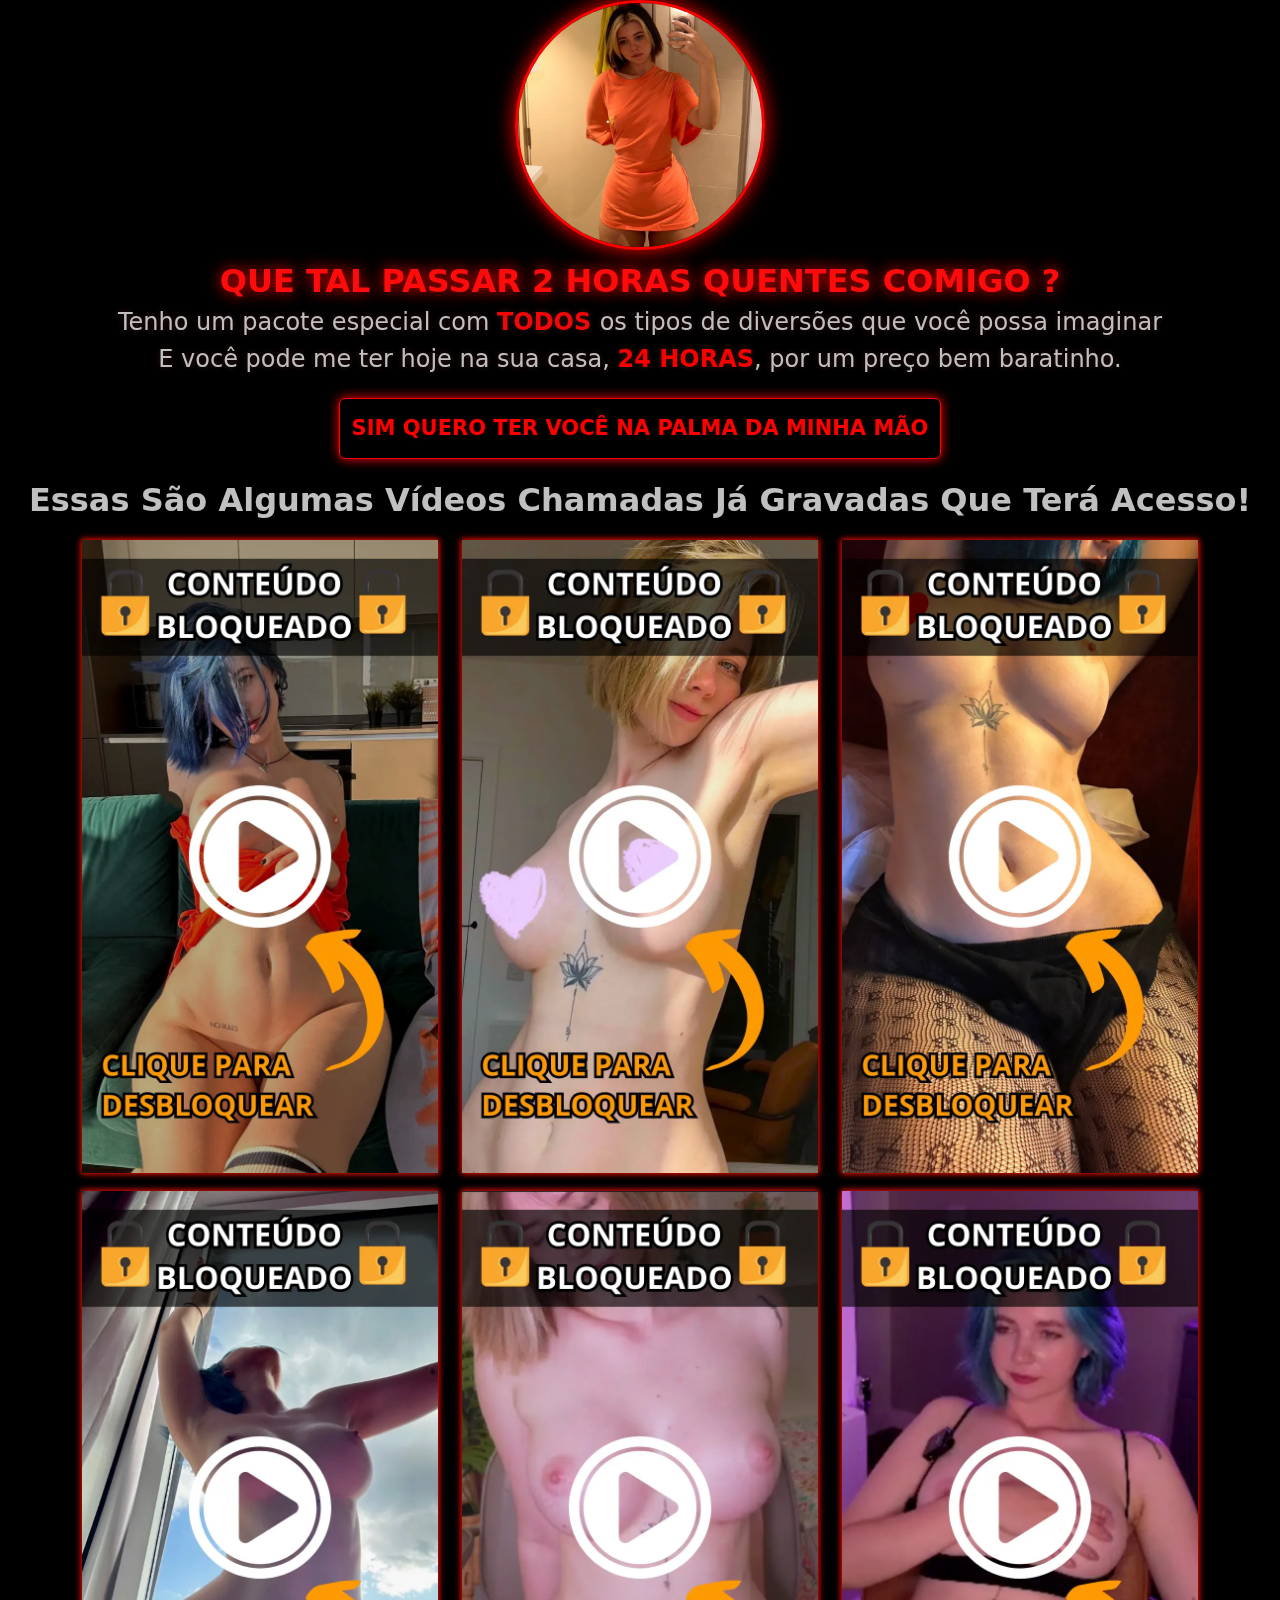
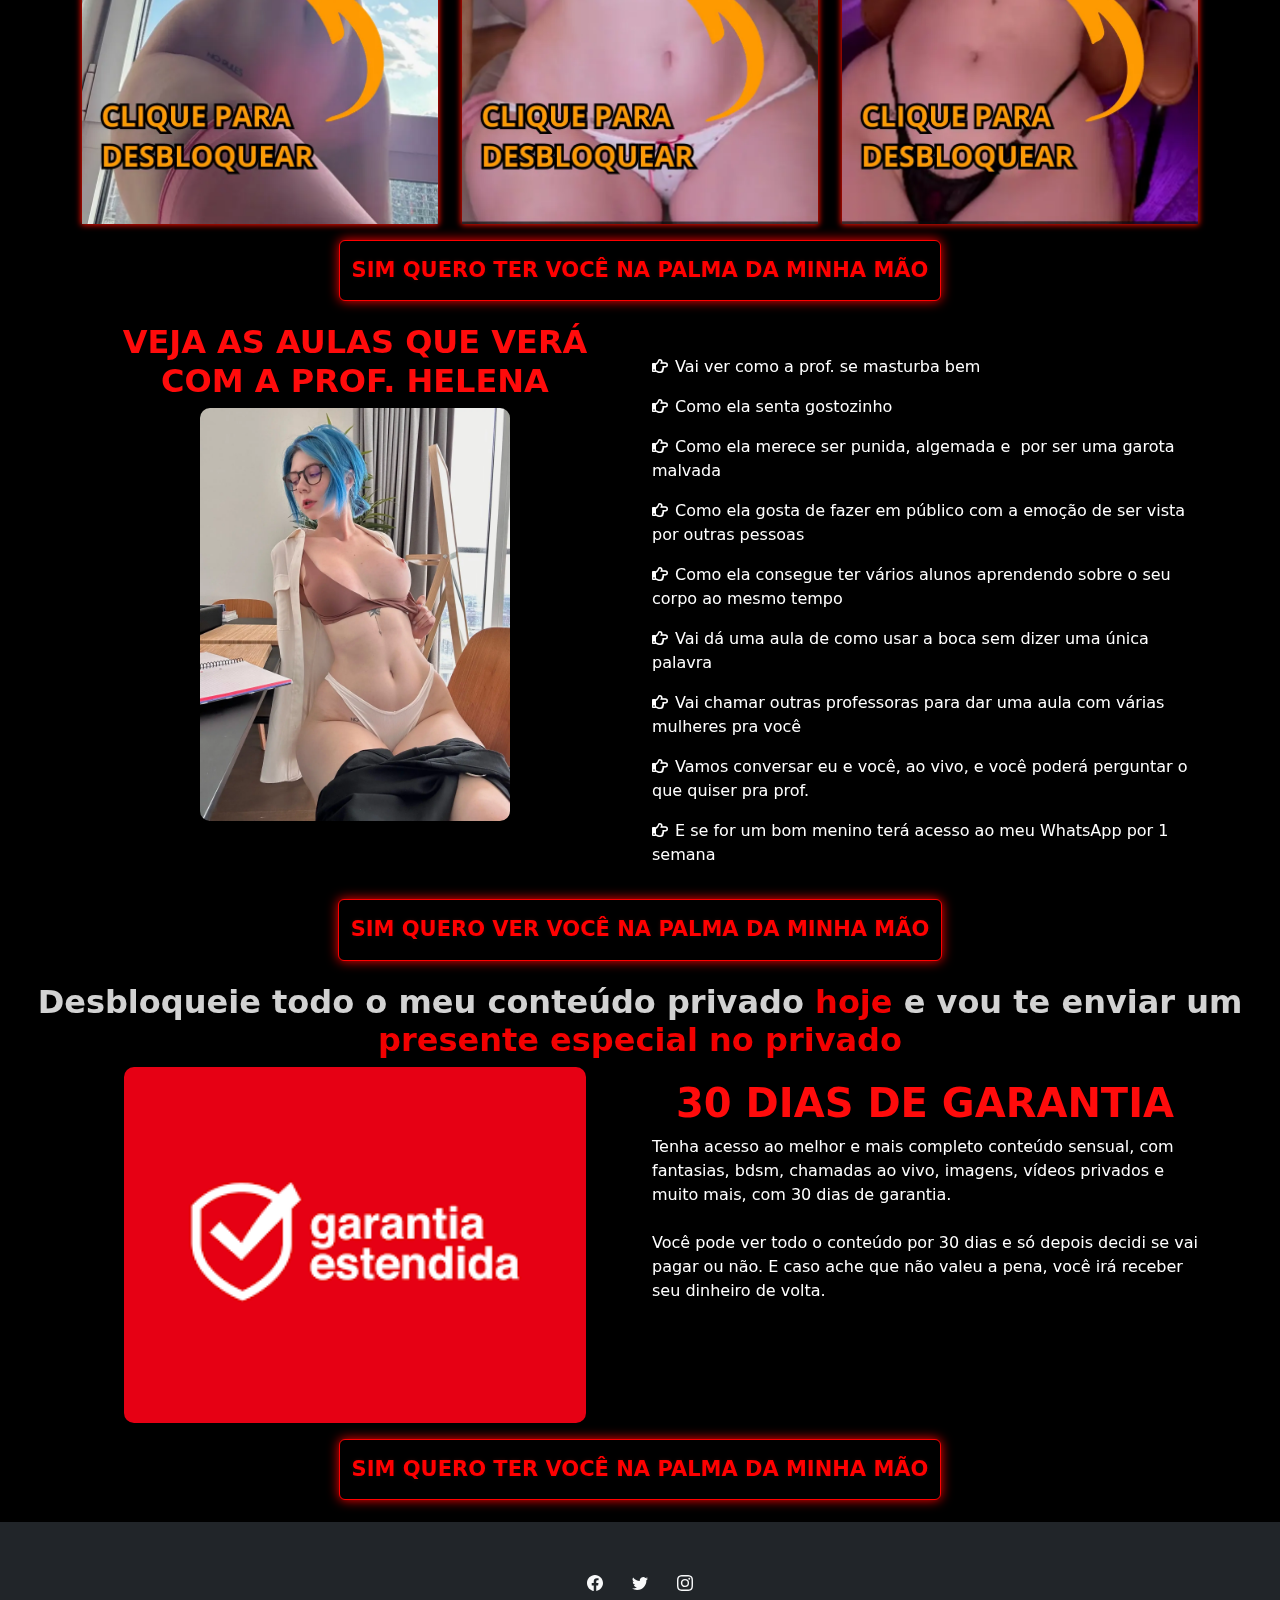
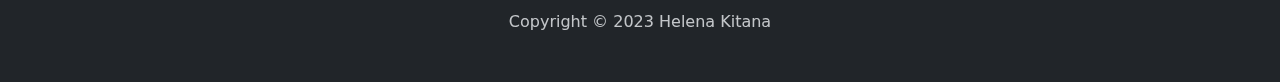
==== commit 795c43dd: "Add files via upload" ====
--- a/helena/landing.html
+++ b/helena/landing.html
@@ -22,16 +22,16 @@
     </div>
     <div class="container" style="margin-top: 12px;">
         <div class="row">
-            <div class="col-md-4" style="text-align: center;"><img class="img-fluid" src="assets/img/1.webp" style="box-shadow: 0px 0px 6px 1px;margin-top: 8px;"></div>
-            <div class="col-md-4" style="text-align: center;"><img class="img-fluid" src="assets/img/2.webp" style="box-shadow: 0px 0px 6px 1px;margin-top: 8px;"></div>
-            <div class="col-md-4" style="text-align: center;"><img class="img-fluid" src="assets/img/3.webp" style="box-shadow: 0px 0px 6px 1px;margin-top: 8px;"></div>
+            <div class="col-md-4" style="text-align: center;"><a href="https://checkout.mycheckout.com.br/checkout/64fa0909037b05004836788b"><img class="img-fluid" src="assets/img/1.webp" style="box-shadow: 0px 0px 6px 1px;margin-top: 8px;color: rgb(255,15,0);"></a></div>
+            <div class="col-md-4" style="text-align: center;"><a href="https://checkout.mycheckout.com.br/checkout/64fa0909037b05004836788b"><img class="img-fluid" src="assets/img/2.webp" style="box-shadow: 0px 0px 6px 1px;margin-top: 8px;color: rgb(255,15,0);"></a></div>
+            <div class="col-md-4" style="text-align: center;"><a href="https://checkout.mycheckout.com.br/checkout/64fa0909037b05004836788b"><img class="img-fluid" src="assets/img/3.webp" style="box-shadow: 0px 0px 6px 1px;margin-top: 8px;color: rgb(255,15,0);"></a></div>
         </div>
     </div>
     <div class="container" style="margin-top: 10px;">
         <div class="row">
-            <div class="col-md-4" style="text-align: center;"><img class="img-fluid" src="assets/img/4.webp" style="box-shadow: 0px 0px 6px 1px;margin-top: 8px;"></div>
-            <div class="col-md-4" style="text-align: center;"><img class="img-fluid" src="assets/img/5.webp" style="box-shadow: 0px 0px 6px 1px;margin-top: 8px;"></div>
-            <div class="col-md-4" style="text-align: center;"><img class="img-fluid" src="assets/img/6.webp" style="box-shadow: 0px 0px 6px 1px;margin-top: 8px;"></div>
+            <div class="col-md-4" style="text-align: center;"><a href="https://checkout.mycheckout.com.br/checkout/64fa0909037b05004836788b"><img class="img-fluid" src="assets/img/4.webp" style="box-shadow: 0px 0px 6px 1px;margin-top: 8px;color: rgb(255,15,0);"></a></div>
+            <div class="col-md-4" style="text-align: center;"><a href="https://checkout.mycheckout.com.br/checkout/64fa0909037b05004836788b"><img class="img-fluid" src="assets/img/5.webp" style="box-shadow: 0px 0px 6px 1px;margin-top: 8px;color: rgb(255,15,0);"></a></div>
+            <div class="col-md-4" style="text-align: center;"><a href="https://checkout.mycheckout.com.br/checkout/64fa0909037b05004836788b"><img class="img-fluid" src="assets/img/6.webp" style="box-shadow: 0px 0px 6px 1px;margin-top: 8px;color: rgb(255,15,0);"></a></div>
         </div>
     </div>
     <div style="text-align: center;"><a class="btn btn-primary pulse animated infinite" role="button" style="background: rgb(0,0,0);color: rgb(255,0,0);font-weight: bold;margin-right: 6px;margin-left: 6px;padding-top: 14px;padding-bottom: 14px;font-size: 21px;border-style: solid;border-color: rgb(255,0,0);box-shadow: 0px 0px 12px;text-shadow: 0px 0px 4px rgb(33,6,6);margin-top: 16px;margin-bottom: 22px;" href="https://checkout.mycheckout.com.br/checkout/64fa0909037b05004836788b">SIM QUERO TER VOCÊ NA PALMA DA MINHA MÃO</a></div>
